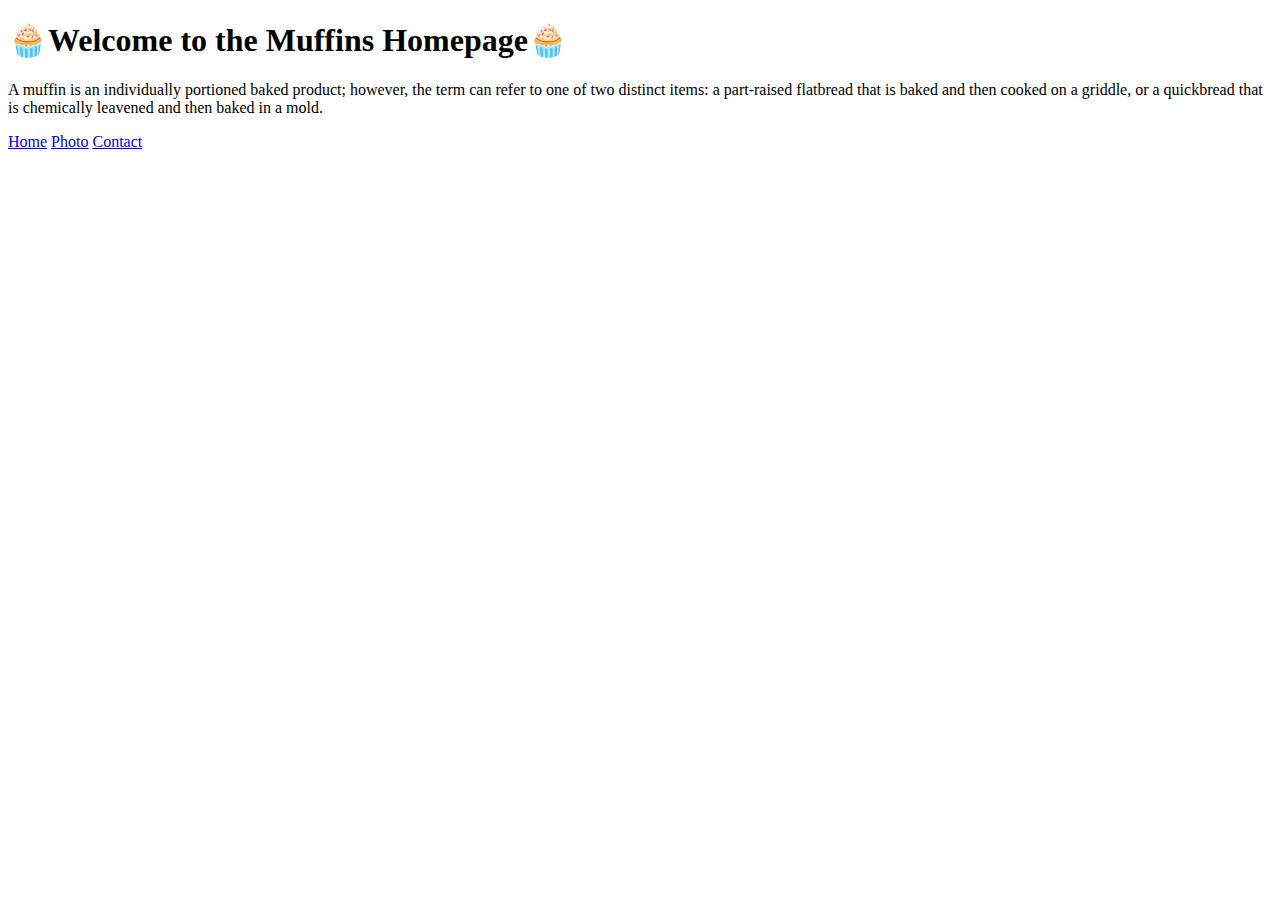
==== index.html @ 38702a48 "set up initial structure and basic content" ====
<!DOCTYPE html>
<html lang="en">
  <head>
    <meta charset="UTF-8" />
    <meta
      name="viewport"
      content="width=device-width, initial-scale=1.0"
    />
    <title>Muffins Home</title>
  </head>
  <body>
    <h1>🧁Welcome to the Muffins Homepage🧁</h1>
    <p>
      A muffin is an individually portioned baked
      product; however, the term can refer to one
      of two distinct items: a part-raised
      flatbread that is baked and then cooked on a
      griddle, or a quickbread that is chemically
      leavened and then baked in a mold.
    </p>
    <a href="/index.html" target="_blank">Home</a>
    <a href="/photo.html" target="_blank"
      >Photo</a
    >
    <a href="/contact.html" target="_blank"
      >Contact</a
    >
  </body>
</html>
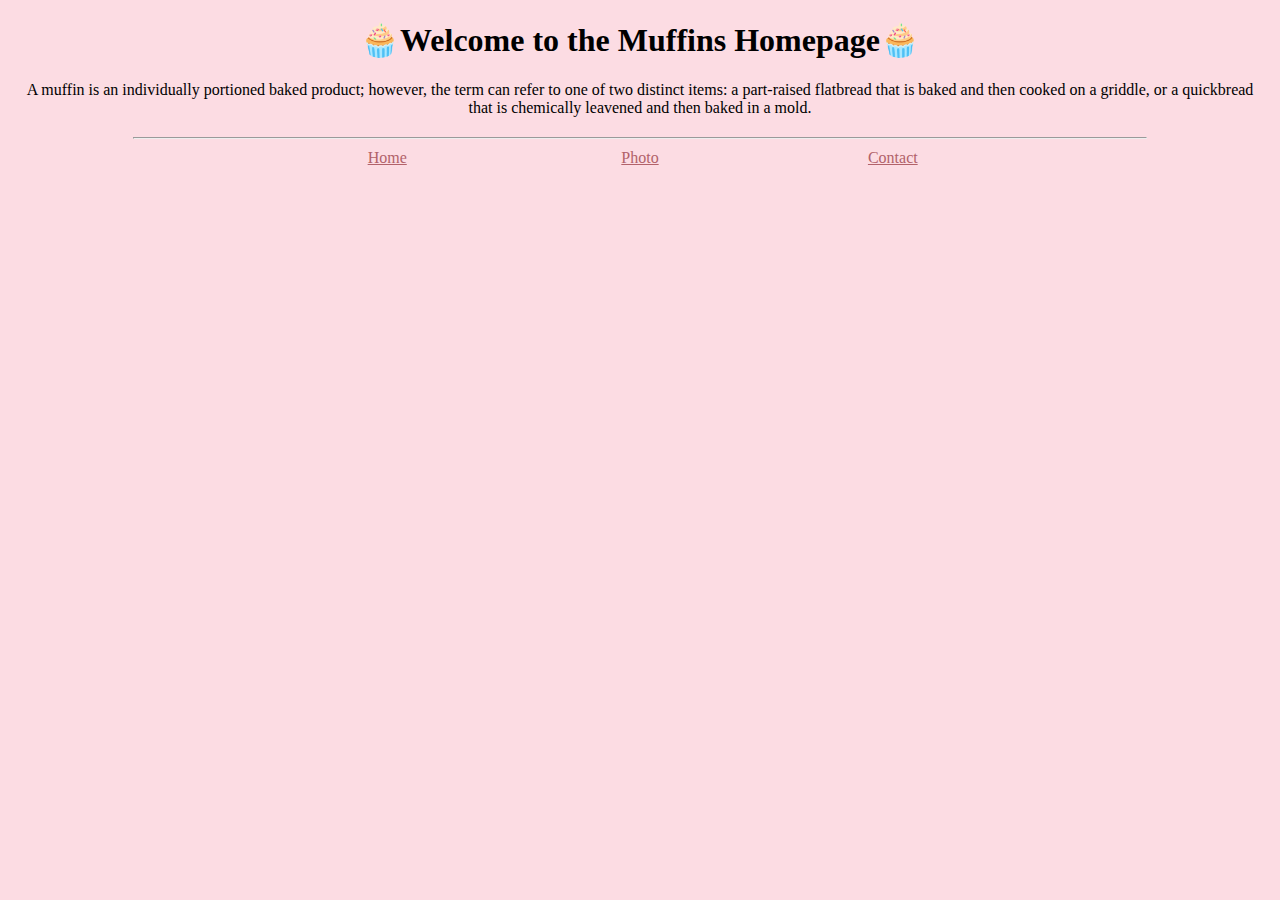
==== commit c428f088: "added styling, flexbox for links, changed image" ====
--- a/index.html
+++ b/index.html
@@ -5,6 +5,10 @@
     <meta
       name="viewport"
       content="width=device-width, initial-scale=1.0"
+    />
+    <link
+      rel="stylesheet"
+      href="/css/styles.css"
     />
     <title>Muffins Home</title>
   </head>
@@ -18,12 +22,11 @@
       griddle, or a quickbread that is chemically
       leavened and then baked in a mold.
     </p>
-    <a href="/index.html" target="_blank">Home</a>
-    <a href="/photo.html" target="_blank"
-      >Photo</a
-    >
-    <a href="/contact.html" target="_blank"
-      >Contact</a
-    >
+    <hr />
+    <div class="container">
+      <a href="/index.html">Home</a>
+      <a href="/photo.html">Photo</a>
+      <a href="/contact.html">Contact</a>
+    </div>
   </body>
 </html>
--- a/css/styles.css
+++ b/css/styles.css
@@ -0,0 +1,39 @@
+body {
+  background-color: #fcdce3;
+}
+
+h1,
+p {
+  text-align: center;
+}
+
+p {
+  margin: 20px 10px;
+}
+hr {
+  width: 80%;
+  margin: 10px auto;
+}
+
+a {
+  color: #b2626a;
+}
+
+img {
+    max-width: 500px;
+    display: block;
+    margin: 0 auto;
+    border-radius: 10px;
+}
+
+.container {
+  display: flex;
+  justify-content: space-evenly;
+  max-width: 60%;
+  margin: 0 auto;
+}
+
+.container a {
+  flex: 1;
+  text-align: center;
+}
